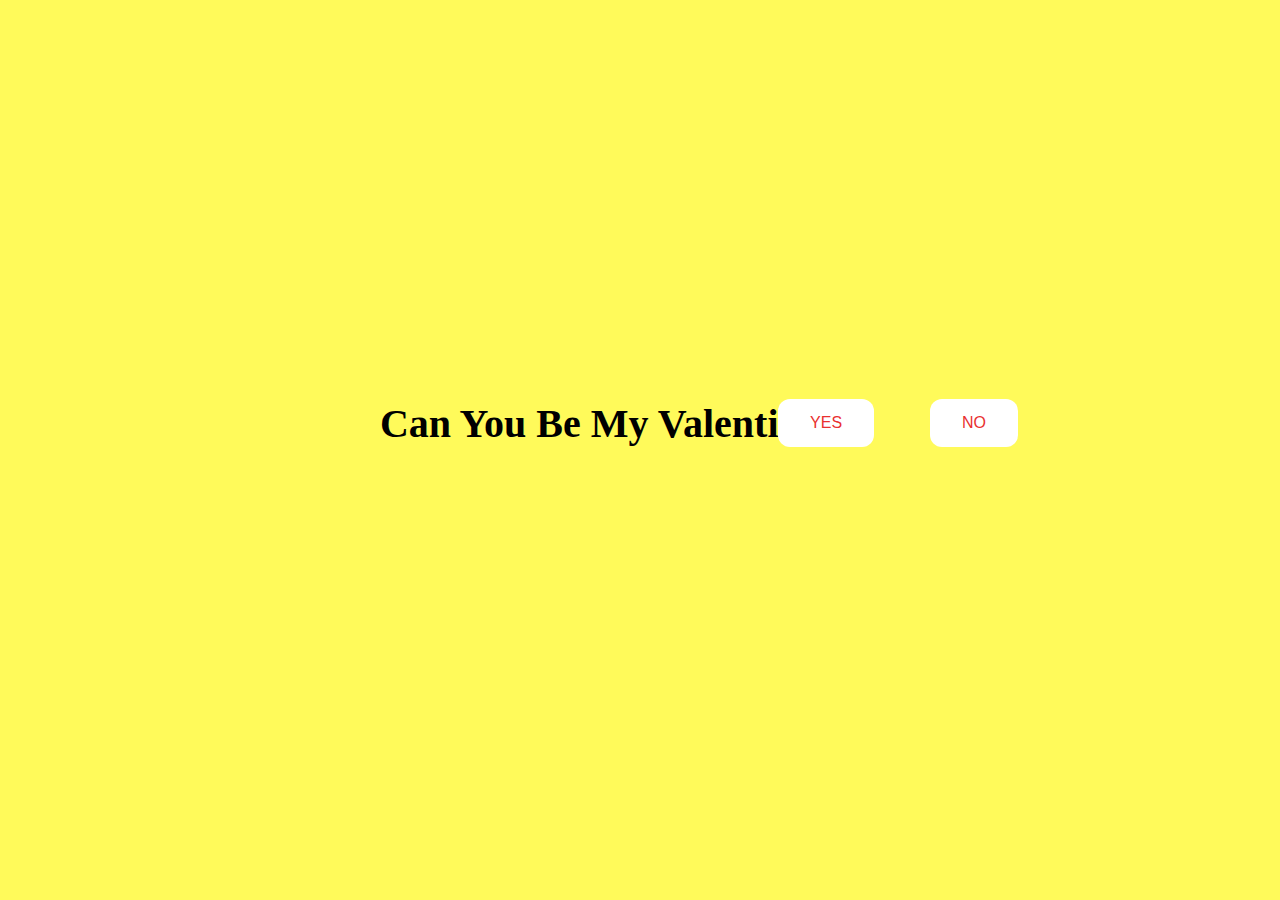
==== index.html @ 6424ac54 "Update and rename invitation.html to index.html" ====
<!DOCTYPE html>
<html lang="en">
<head>
    <meta charset="UTF-8">
    <meta name="viewport" content="width=device-width, initial-scale=1.0">
    <link rel="stylesheet" href="./design.css">
    <title>Invitation</title>
</head>
<body>
    <div class="question">
        <h1>
            Can You Be My Valentines
        </h1>
    </div>
    <div class="gif">
        <img src="https://media4.giphy.com/media/v1.Y2lkPTc5MGI3NjExcGlramdtcnkxZmQyZGFjZ2diN2U3aGxueWhkNzdwaW83emE3bHU5NyZlcD12MV9pbnRlcm5hbF9naWZfYnlfaWQmY3Q9Zw/vyMtU2o0kkuu55fcUy/giphy.gif">
    </div>
    <div class="buttons">
        <button class="btn" id="yes" onclick="nextpage()">YES</button>
        <button class="btn" id="no" onmouseover="noclick()" onclick="noclick()">NO</button>

        <script>
            function nextpage() {
                window.location.href = "yes.html";
            }
            function noclick() {
                var x = Math.random() * (window.innerWidth - document.getElementById('no').offsetWidth) - 85;
                var y = Math.random() * (window.innerHeight - document.getElementById('no').offsetHeight) - 48;
                document.getElementById('no').style.left = `${x}px`;
                document.getElementById('no').style.top = `${y}px`;
            }
        </script>
    </div>
</body>
</html>
---- design.css ----
body {
    display: flex;
    justify-content: center;
    align-items: center;
    height: 90vh;
    background-color: rgb(275, 250, 90);
}

#no {
    position: absolute;
    margin-left: 150px;
    transition: 0.5s;
}

#yes {
    position: absolute;
    margin-right: 150px;
}

.question {
    font-family: 'Nunito';
    font-size: 20px;
    font-weight: bold;
    text-align: center;
    margin-top: 20px;
    margin-bottom: 0;
}

.buttons {
    display: flex;
    flex-direction: row;
    justify-content: center;
    align-items: center;
    margin-top: 20px;
    margin-left: 50px;
}

.btn {
    background-color: #ffffff;
    color: rgb(233, 48, 48);
    padding: 15px 32px;
    text-align: center;
    display: inline-block;
    font-size: 16px;
    margin: 4px 2px;
    cursor: pointer;
    border: none;
    border-radius: 12px;
    transition: background-color 0.3s ease;
}

.gif {
    display: flex;
    justify-content: center;
    align-items: center;
}

@media only screen and (max-width: 320px) and (max-height: 568px) {
    body {
        height: 50vh;
    }

    .header_text {
        font-size: 20px;
    }

    img {
        height: 30vh;
    }

    .btn {
        padding: 10px 18px;
        font-size: 12px;
    }
}

@media only screen and (max-width: 414px) and (max-height: 736px) {
    body {
        height: 50vh;
    }

    .header_text {
        font-size: 28px;
    }

    img {
        height: 30vh;
    }

    .btn {
        padding: 15px 25px;
        font-size: 14px;
    }
}
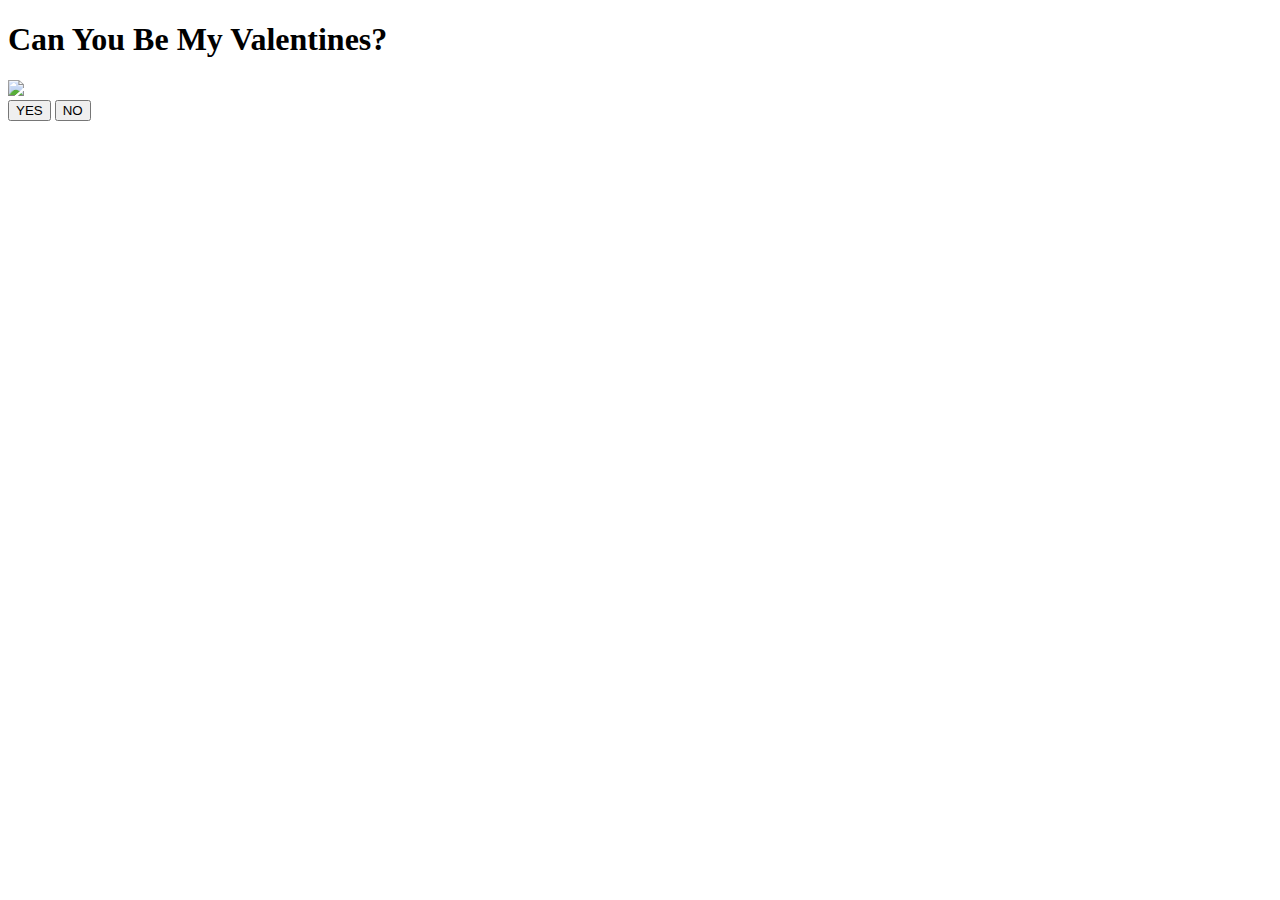
==== commit d1b5f6df: "Update index.html" ====
--- a/index.html
+++ b/index.html
@@ -1,19 +1,20 @@
+
 <!DOCTYPE html>
 <html lang="en">
 <head>
     <meta charset="UTF-8">
     <meta name="viewport" content="width=device-width, initial-scale=1.0">
-    <link rel="stylesheet" href="./design.css">
+    <link rel="stylesheet" href="style.css">
     <title>Invitation</title>
 </head>
 <body>
     <div class="question">
         <h1>
-            Can You Be My Valentines
+            Can You Be My Valentines?
         </h1>
     </div>
     <div class="gif">
-        <img src="https://media4.giphy.com/media/v1.Y2lkPTc5MGI3NjExcGlramdtcnkxZmQyZGFjZ2diN2U3aGxueWhkNzdwaW83emE3bHU5NyZlcD12MV9pbnRlcm5hbF9naWZfYnlfaWQmY3Q9Zw/vyMtU2o0kkuu55fcUy/giphy.gif">
+        <img src="https://media4.giphy.com/media/v1.Y2lkPTc5MGI3NjExNGo2bzh3MThtc2JxNzAwNGVxdnY5YnBwdmdndHQxOGdtejJ0ZXdlMiZlcD12MV9pbnRlcm5hbF9naWZfYnlfaWQmY3Q9Zw/MeIucAjPKoA120R7sN/giphy.gif">
     </div>
     <div class="buttons">
         <button class="btn" id="yes" onclick="nextpage()">YES</button>
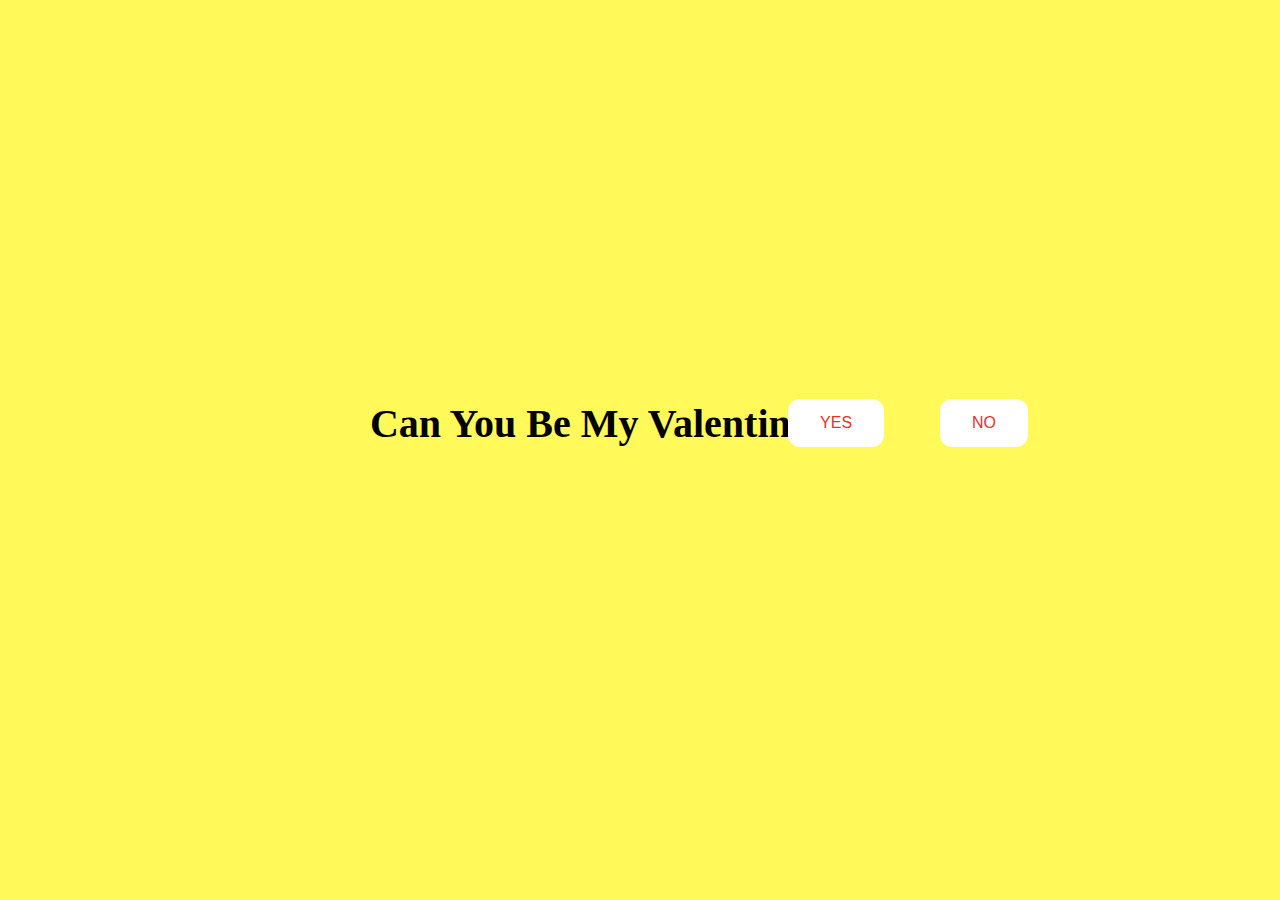
==== commit a8d92338: "Update index.html" ====
--- a/index.html
+++ b/index.html
@@ -4,7 +4,7 @@
 <head>
     <meta charset="UTF-8">
     <meta name="viewport" content="width=device-width, initial-scale=1.0">
-    <link rel="stylesheet" href="style.css">
+    <link rel="stylesheet" href="design.css">
     <title>Invitation</title>
 </head>
 <body>
--- a/design.css
+++ b/design.css
@@ -0,0 +1,94 @@
+body {
+    display: flex;
+    justify-content: center;
+    align-items: center;
+    height: 90vh;
+    background-color: rgb(275, 250, 90);
+}
+
+#no {
+    position: absolute;
+    margin-left: 150px;
+    transition: 0.5s;
+}
+
+#yes {
+    position: absolute;
+    margin-right: 150px;
+}
+
+.question {
+    font-family: 'Nunito';
+    font-size: 20px;
+    font-weight: bold;
+    text-align: center;
+    margin-top: 20px;
+    margin-bottom: 0;
+}
+
+.buttons {
+    display: flex;
+    flex-direction: row;
+    justify-content: center;
+    align-items: center;
+    margin-top: 20px;
+    margin-left: 50px;
+}
+
+.btn {
+    background-color: #ffffff;
+    color: rgb(233, 48, 48);
+    padding: 15px 32px;
+    text-align: center;
+    display: inline-block;
+    font-size: 16px;
+    margin: 4px 2px;
+    cursor: pointer;
+    border: none;
+    border-radius: 12px;
+    transition: background-color 0.3s ease;
+}
+
+.gif {
+    display: flex;
+    justify-content: center;
+    align-items: center;
+}
+
+@media only screen and (max-width: 320px) and (max-height: 568px) {
+    body {
+        height: 50vh;
+    }
+
+    .header_text {
+        font-size: 20px;
+    }
+
+    img {
+        height: 30vh;
+    }
+
+    .btn {
+        padding: 10px 18px;
+        font-size: 12px;
+    }
+}
+
+@media only screen and (max-width: 414px) and (max-height: 736px) {
+    body {
+        height: 50vh;
+    }
+
+    .header_text {
+        font-size: 28px;
+    }
+
+    img {
+        height: 30vh;
+    }
+
+    .btn {
+        padding: 15px 25px;
+        font-size: 14px;
+    }
+}